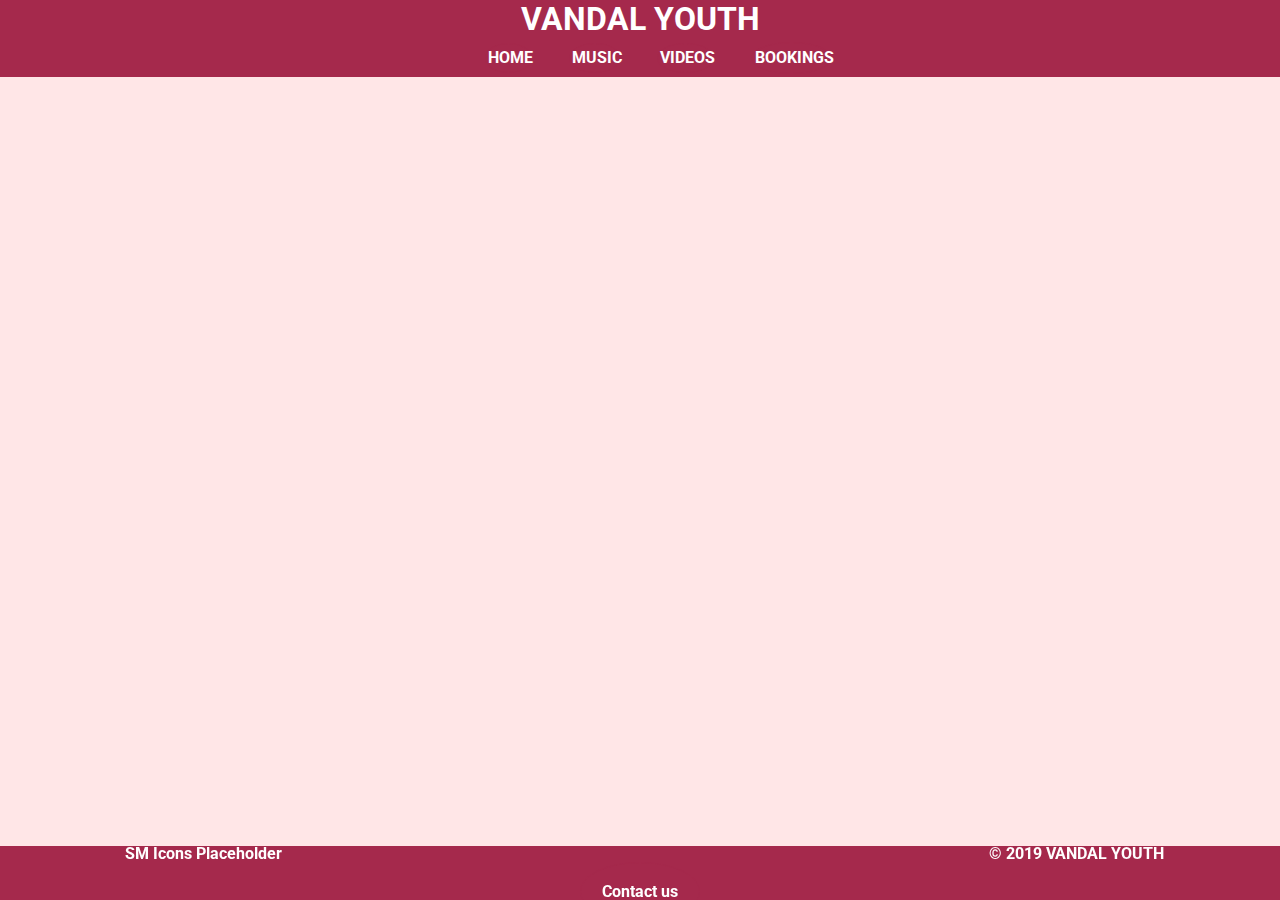
==== index.html @ e9dd2ab0 "Before aligning 'Contact us' button" ====
<!DOCTYPE html>
<html lang="en">

<head>
    <meta charset="UTF-8">
    <meta name="viewport" content="width=device-width, initial-scale=1.0">
    <meta http-equiv="X-UA-Compatible" content="ie=edge">
    <link rel="stylesheet" href="https://stackpath.bootstrapcdn.com/bootstrap/4.3.1/css/bootstrap.min.css" integrity="sha384-ggOyR0iXCbMQv3Xipma34MD+dH/1fQ784/j6cY/iJTQUOhcWr7x9JvoRxT2MZw1T" crossorigin="anonymous">
    <link href="https://stackpath.bootstrapcdn.com/font-awesome/4.7.0/css/font-awesome.min.css" rel="stylesheet" integrity="sha384-wvfXpqpZZVQGK6TAh5PVlGOfQNHSoD2xbE+QkPxCAFlNEevoEH3Sl0sibVcOQVnN" crossorigin="anonymous">
    <link href="https://fonts.googleapis.com/css?family=Roboto:400,700&display=swap" rel="stylesheet">
    <link rel="stylesheet" href="assets/css/style.css" type="text/css" />
    <title>Vandal Youth | Official Site</title>
</head>

<body>
    <header>
        <h1 class="container-fluid band-name-top">VANDAL YOUTH</h1>
    </header>

    <!--********NAVBAR********-->
    <div class="container-fluid NavBar">
        <nav>
            <ul>
                <li><a class="btn btn-lg btn--cta btn--pink" href="index.html">HOME</a></li>
                <li><a class="btn btn-lg btn--cta btn--pink" href="music.html">MUSIC</a></li>
                <li><a class="btn btn-lg btn--cta btn--pink" href="videos.html">VIDEOS</a></li>
                <li><a class="btn btn-lg btn--cta btn--pink" href="bookings.html">BOOKINGS</a></li>
            </ul>
        </nav>
    </div>
    <!--********/NAVBAR********-->


    <section>

    </section>

    <!--********FOOTER********-->
    <footer>
        <div class="container-fluid footer">
            <div class="row">
                <div class="col footer-section">
                    SM Icons Placeholder
                </div>
                <div class="col footer-section">
                    <p><button class="btn btn-lg btn--cta btn--pink" data-toggle="modal" data-target="#signUpModal">Contact us</button></p>
                </div>
                <div class="col footer-section">
                    © 2019 VANDAL YOUTH
                </div>
            </div>
        </div>
    </footer>
    <!--********/FOOTER********-->

    <!--  Modal -->
    <div class="modal" tabindex="-1" role="dialog" id="signUpModal">
        <div class="modal-dialog" role="document">
            <div class="modal-content">
                <div class="modal-header">
                    <h5 class="modal-title">Get in touch for any questions, bookings or collaborations.</h5>


                    <button type="button" class="close" data-dismiss="modal" aria-label="Close">
          <span aria-hidden="true">&times;</span>
        </button>
                </div>
                <div class="modal-body">
                    <form>
                        <div class="form-group">
                            <label for="exampleInputname" class="col-form-label">Full Name:</label>
                            <input type="text" class="form-control" id="exampleInputname"placeholder="Enter Name">
                        </div>
                        <div class="form-group">
                            <label for="exampleInputEmail1">Email Address:</label>
                            <input type="email" class="form-control" id="exampleInputEmail1" aria-describedby="emailHelp" placeholder="Enter email">
                            <small id="emailHelp" class="form-text text-muted">We'll never share your email with anyone else.</small>
                        </div>
                        <div class="form-group">
                            <label for="exampleInputPhone">Phone Number:</label>
                            <input type="text" class="form-control" id="exampleInputPhone" name='Phone' placeholder="Enter Number" required>
                        </div>
                        <div class="form-group">
                            <label for="message-text" class="col-form-label">Message:</label>
                            <textarea class="form-control" id="message-text" placeholder="Type your message here..."></textarea>
                        </div>
                        <button type="submit" class="btn btn-success btn--pink">Submit</button>
                    </form>
                </div>
            </div>
        </div>
    </div>
    <!--  /Modal -->

    <script src="https://code.jquery.com/jquery-3.3.1.slim.min.js" integrity="sha384-q8i/X+965DzO0rT7abK41JStQIAqVgRVzpbzo5smXKp4YfRvH+8abtTE1Pi6jizo" crossorigin="anonymous"></script>
    <script src="https://cdnjs.cloudflare.com/ajax/libs/popper.js/1.14.7/umd/popper.min.js" integrity="sha384-UO2eT0CpHqdSJQ6hJty5KVphtPhzWj9WO1clHTMGa3JDZwrnQq4sF86dIHNDz0W1" crossorigin="anonymous"></script>
    <script src="https://stackpath.bootstrapcdn.com/bootstrap/4.3.1/js/bootstrap.min.js" integrity="sha384-JjSmVgyd0p3pXB1rRibZUAYoIIy6OrQ6VrjIEaFf/nJGzIxFDsf4x0xIM+B07jRM" crossorigin="anonymous"></script>


</body>

</html>
---- assets/css/style.css ----
html {
    background-color: #FFE6E7;
}

body {
    font-family: 'Roboto', sans-serif;
    background-color: #fdfdfd;
}

.container-fluid {
    padding: 0;
}

/* Header */

.band-name-top {
    font-weight: bold;
    text-align: center;
    background-color: #a5294c;
    color: white;
    font-size: 200%;
    line-height: 120%;
    height: 6%;
    width: 100%;
    display: inline-block;
    margin-left: 2.5%;
    list-style: none;
    margin: 0;
    padding: 0;
}


/* Navbar */

nav {
    font-weight: bold;
}

nav ul {
    list-style: none;
    font-weight: bold;
    text-align: center;
    background-color: #a5294c;
    color: white;
    font-size: 100%;
    line-height: 100%;
    height: 100%;
    width: 100%;
    margin: 0;
    padding: 0;
}

nav li {
    font-size: 100%;
    line-height: 100%;
    height: 100%;
    display: inline-block;
    margin-left: 2.5%
}

nav a {
    text-decoration: none;
    color: #fff;
    display: block;
}

nav a:hover {
    background-color: #fff;
    color: #4a4a4f;
    list-style: none;
}



/* Footer */

.footer {
    font-weight: bold;
    position: fixed;
    width: 100%;
    left: 0;
    bottom: 0;
    background-color: #a5294c;
    color: white;
    text-align: center;
    font-size: 100%;
    line-height: 100%;
    height: 6%;
    display: inline-block;
    margin-left: 2.5%;
    list-style: none;
    margin: 0 auto;
    padding: 0;
    vertical-align: middle;
}

.footer-section {
    position: relative;
}

/* Modal */

/* Buttons */

.btn--cta {
    font-weight: bold;
    border-radius: 80%;
    width: 100%;
}

.btn--pink {
    position: relative;
    color: white;
    background-color: #a5294c;
    border-color: #a5294c;
    font-size: 100%;
    max-width: 120px;
    display: inline-block;
    padding: 4%;
    margin: 4%;
    vertical-align: middle;
}

.btn--pink:hover,
.btn--pink:active,
.btn--pink:focus,
.btn--pink:active:focus {
    background-color: white;
    color: #a5294c;
}
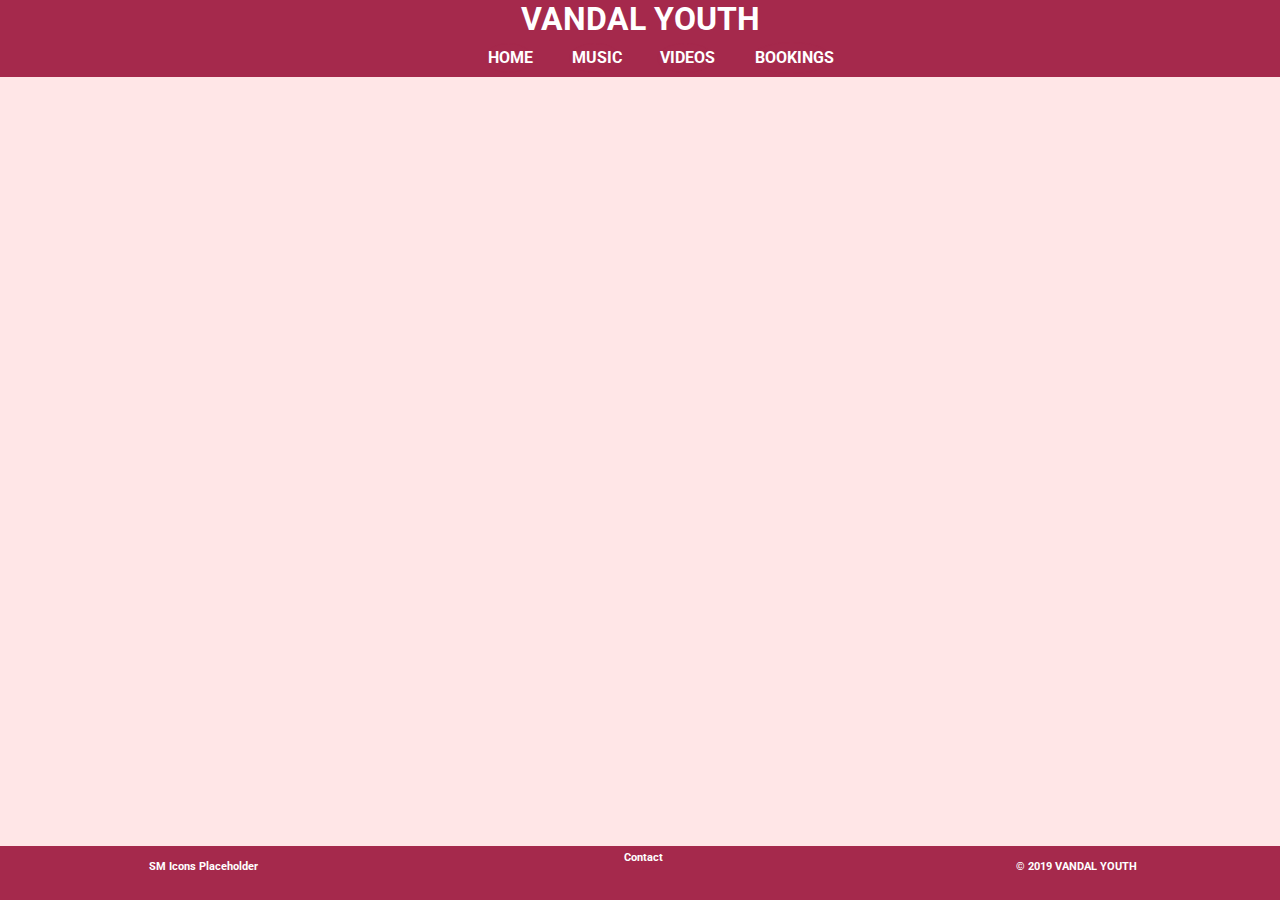
==== commit 2cc253fd: "All pages updated" ====
--- a/index.html
+++ b/index.html
@@ -43,7 +43,7 @@
                     SM Icons Placeholder
                 </div>
                 <div class="col footer-section">
-                    <p><button class="btn btn-lg btn--cta btn--pink" data-toggle="modal" data-target="#signUpModal">Contact us</button></p>
+                    <p><button class="btn btn-lg btn--cta btn--pink" data-toggle="modal" data-target="#signUpModal">Contact</button></p>
                 </div>
                 <div class="col footer-section">
                     © 2019 VANDAL YOUTH
--- a/assets/css/style.css
+++ b/assets/css/style.css
@@ -75,27 +75,33 @@
 /* Footer */
 
 .footer {
+    
+    position: fixed;
     font-weight: bold;
-    position: fixed;
     width: 100%;
     left: 0;
     bottom: 0;
     background-color: #a5294c;
     color: white;
     text-align: center;
-    font-size: 100%;
+    font-size: 70%;
     line-height: 100%;
     height: 6%;
-    display: inline-block;
     margin-left: 2.5%;
     list-style: none;
     margin: 0 auto;
     padding: 0;
-    vertical-align: middle;
+    display: block;
+    justify-content: center;
+    align-items: center;
 }
 
 .footer-section {
-    position: relative;
+    display: flex;
+    align-items: center;
+    justify-content: center;
+    left: 0;
+    bottom: 0;
 }
 
 /* Modal */
@@ -114,11 +120,12 @@
     background-color: #a5294c;
     border-color: #a5294c;
     font-size: 100%;
-    max-width: 120px;
+    max-width: 100%;
     display: inline-block;
     padding: 4%;
     margin: 4%;
     vertical-align: middle;
+    white-space: nowrap;
 }
 
 .btn--pink:hover,
@@ -128,3 +135,7 @@
     background-color: white;
     color: #a5294c;
 }
+
+.contact {
+    font-size:100%;
+}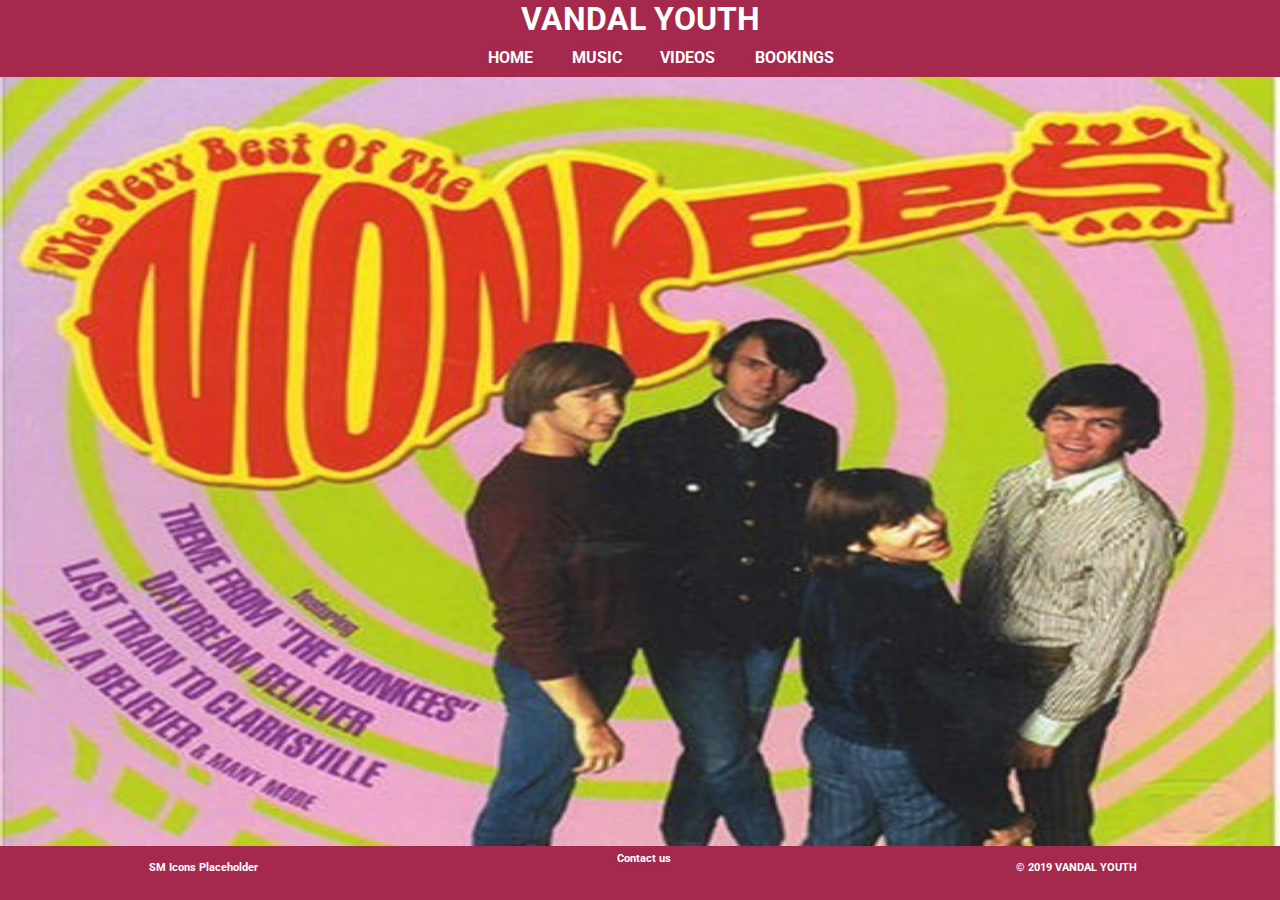
==== commit 0f48c16e: "Added image backdrop" ====
--- a/index.html
+++ b/index.html
@@ -30,10 +30,17 @@
     </div>
     <!--********/NAVBAR********-->
 
-
+    <!--********CENTER********-->
     <section>
 
+        <div class="container-fluid">
+            <img src="assets/images/index-page-back.jpg" class="img-fluid img1" alt="Band Album Cover">
+
+        </div>
+
+
     </section>
+    <!--********/CENTER********-->
 
     <!--********FOOTER********-->
     <footer>
@@ -43,7 +50,7 @@
                     SM Icons Placeholder
                 </div>
                 <div class="col footer-section">
-                    <p><button class="btn btn-lg btn--cta btn--pink" data-toggle="modal" data-target="#signUpModal">Contact</button></p>
+                    <p><button class="btn btn-lg btn--cta btn--pink" data-toggle="modal" data-target="#signUpModal">Contact us</button></p>
                 </div>
                 <div class="col footer-section">
                     © 2019 VANDAL YOUTH
@@ -69,7 +76,7 @@
                     <form>
                         <div class="form-group">
                             <label for="exampleInputname" class="col-form-label">Full Name:</label>
-                            <input type="text" class="form-control" id="exampleInputname"placeholder="Enter Name">
+                            <input type="text" class="form-control" id="exampleInputname" placeholder="Enter Name">
                         </div>
                         <div class="form-group">
                             <label for="exampleInputEmail1">Email Address:</label>
--- a/assets/css/style.css
+++ b/assets/css/style.css
@@ -70,12 +70,24 @@
     list-style: none;
 }
 
+/* Images */
+
+.img1 {
+    position: absolute;
+    height: 94%;
+    width: 100%;
+    left: 0%;
+    top: 6%;
+    z-index: -1;
+    opacity: 0.90;
+}
+
 
 
 /* Footer */
 
 .footer {
-    
+
     position: fixed;
     font-weight: bold;
     width: 100%;
@@ -135,7 +147,3 @@
     background-color: white;
     color: #a5294c;
 }
-
-.contact {
-    font-size:100%;
-}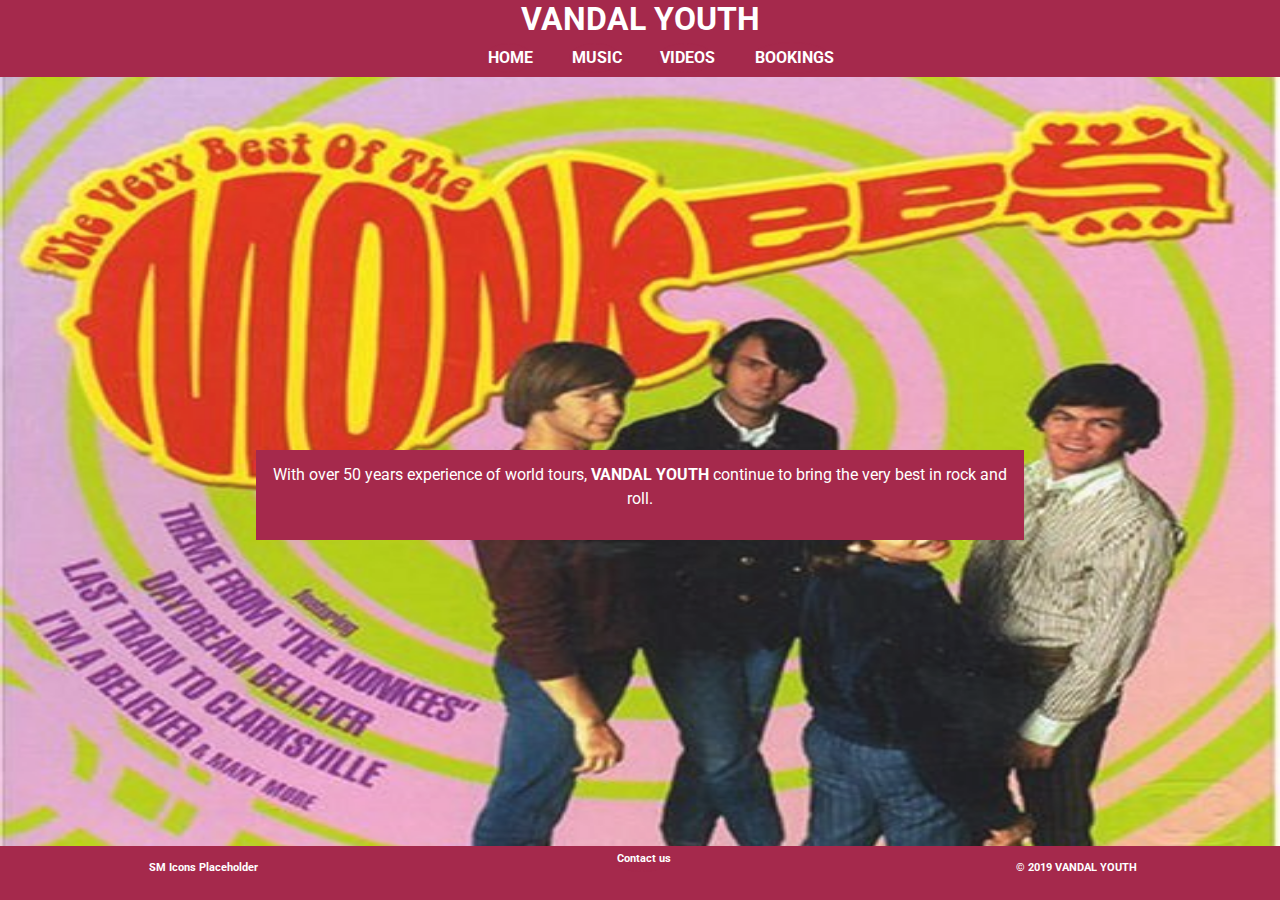
==== commit 598bf133: "Index page text box done" ====
--- a/index.html
+++ b/index.html
@@ -30,17 +30,21 @@
     </div>
     <!--********/NAVBAR********-->
 
-    <!--********CENTER********-->
+    <!--********BACKDROP********-->
+    <div class="container-fluid">
+        <img src="assets/images/index-page-back.jpg" class="img-fluid img1" alt="Band Album Cover">
+
+    </div>
+    <!--********/BACKDROP********-->
+
+    <!--********Center********-->
     <section>
-
-        <div class="container-fluid">
-            <img src="assets/images/index-page-back.jpg" class="img-fluid img1" alt="Band Album Cover">
-
+        <div class="container-fluid text">
+            <p>With over 50 years experience of world tours, <strong>VANDAL YOUTH</strong> continue to bring the very best in rock and roll.</p>
         </div>
 
-
     </section>
-    <!--********/CENTER********-->
+    <!--********/Center********-->
 
     <!--********FOOTER********-->
     <footer>
--- a/assets/css/style.css
+++ b/assets/css/style.css
@@ -82,7 +82,25 @@
     opacity: 0.90;
 }
 
+/* Text */
 
+.text {
+    color: white;
+    background-color: #a5294c;
+    top: 50%;
+    position: fixed;
+    text-align: center;
+    width: 60vw;
+    left: 15%;
+    right: 15%;
+    font-size: 100%;
+    padding: 1%;
+}
+
+
+h3 {
+    font-weight: bold;
+}
 
 /* Footer */
 
@@ -106,6 +124,7 @@
     display: block;
     justify-content: center;
     align-items: center;
+    white-space: nowrap;
 }
 
 .footer-section {
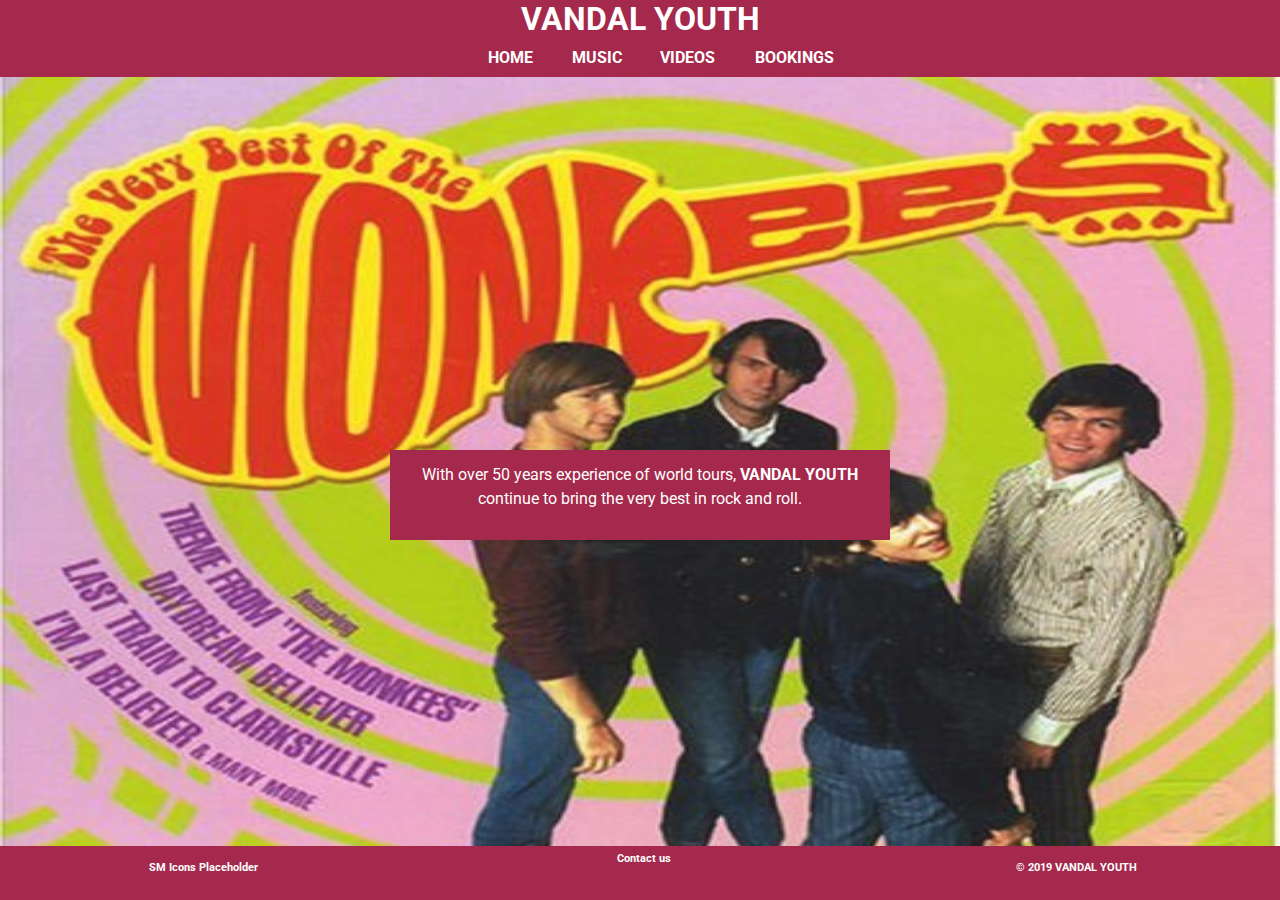
==== commit e3662c79: "Tidied up some HTML" ====
--- a/index.html
+++ b/index.html
@@ -17,6 +17,7 @@
         <h1 class="container-fluid band-name-top">VANDAL YOUTH</h1>
     </header>
 
+
     <!--********NAVBAR********-->
     <div class="container-fluid NavBar">
         <nav>
@@ -29,6 +30,7 @@
         </nav>
     </div>
     <!--********/NAVBAR********-->
+
 
     <!--********BACKDROP********-->
     <div class="container-fluid">
@@ -46,6 +48,7 @@
     </section>
     <!--********/Center********-->
 
+
     <!--********FOOTER********-->
     <footer>
         <div class="container-fluid footer">
@@ -54,7 +57,7 @@
                     SM Icons Placeholder
                 </div>
                 <div class="col footer-section">
-                    <p><button class="btn btn-lg btn--cta btn--pink" data-toggle="modal" data-target="#signUpModal">Contact us</button></p>
+                    <p><button class="btn btn-lg btn--cta btn--pink btn--1" data-toggle="modal" data-target="#signUpModal">Contact us</button></p>
                 </div>
                 <div class="col footer-section">
                     © 2019 VANDAL YOUTH
@@ -64,7 +67,8 @@
     </footer>
     <!--********/FOOTER********-->
 
-    <!--  Modal -->
+
+    <!--********Modal********-->
     <div class="modal" tabindex="-1" role="dialog" id="signUpModal">
         <div class="modal-dialog" role="document">
             <div class="modal-content">
@@ -101,7 +105,7 @@
             </div>
         </div>
     </div>
-    <!--  /Modal -->
+    <!--********/Modal********-->
 
     <script src="https://code.jquery.com/jquery-3.3.1.slim.min.js" integrity="sha384-q8i/X+965DzO0rT7abK41JStQIAqVgRVzpbzo5smXKp4YfRvH+8abtTE1Pi6jizo" crossorigin="anonymous"></script>
     <script src="https://cdnjs.cloudflare.com/ajax/libs/popper.js/1.14.7/umd/popper.min.js" integrity="sha384-UO2eT0CpHqdSJQ6hJty5KVphtPhzWj9WO1clHTMGa3JDZwrnQq4sF86dIHNDz0W1" crossorigin="anonymous"></script>
--- a/assets/css/style.css
+++ b/assets/css/style.css
@@ -10,6 +10,7 @@
 .container-fluid {
     padding: 0;
 }
+
 
 /* Header */
 
@@ -70,6 +71,7 @@
     list-style: none;
 }
 
+
 /* Images */
 
 .img1 {
@@ -82,6 +84,7 @@
     opacity: 0.90;
 }
 
+
 /* Text */
 
 .text {
@@ -90,7 +93,8 @@
     top: 50%;
     position: fixed;
     text-align: center;
-    width: 60vw;
+    width: 60%;
+    max-width: 500px;
     left: 15%;
     right: 15%;
     font-size: 100%;
@@ -101,6 +105,27 @@
 h3 {
     font-weight: bold;
 }
+
+
+/*Music Table */
+
+.table {
+    color: white;
+    font-weight: bold;
+    font-size: 90%;
+    background-color: #a5294c;
+    height: 61%;
+    width: 65%;
+    max-width: 250px;
+    position: absolute;
+    top: 50%;
+    left: 50%;
+    margin-right: -50%;
+    transform: translate(-50%, -50%)
+}
+
+audio { width: 200px; }
+
 
 /* Footer */
 
@@ -135,6 +160,7 @@
     bottom: 0;
 }
 
+
 /* Modal */
 
 /* Buttons */
